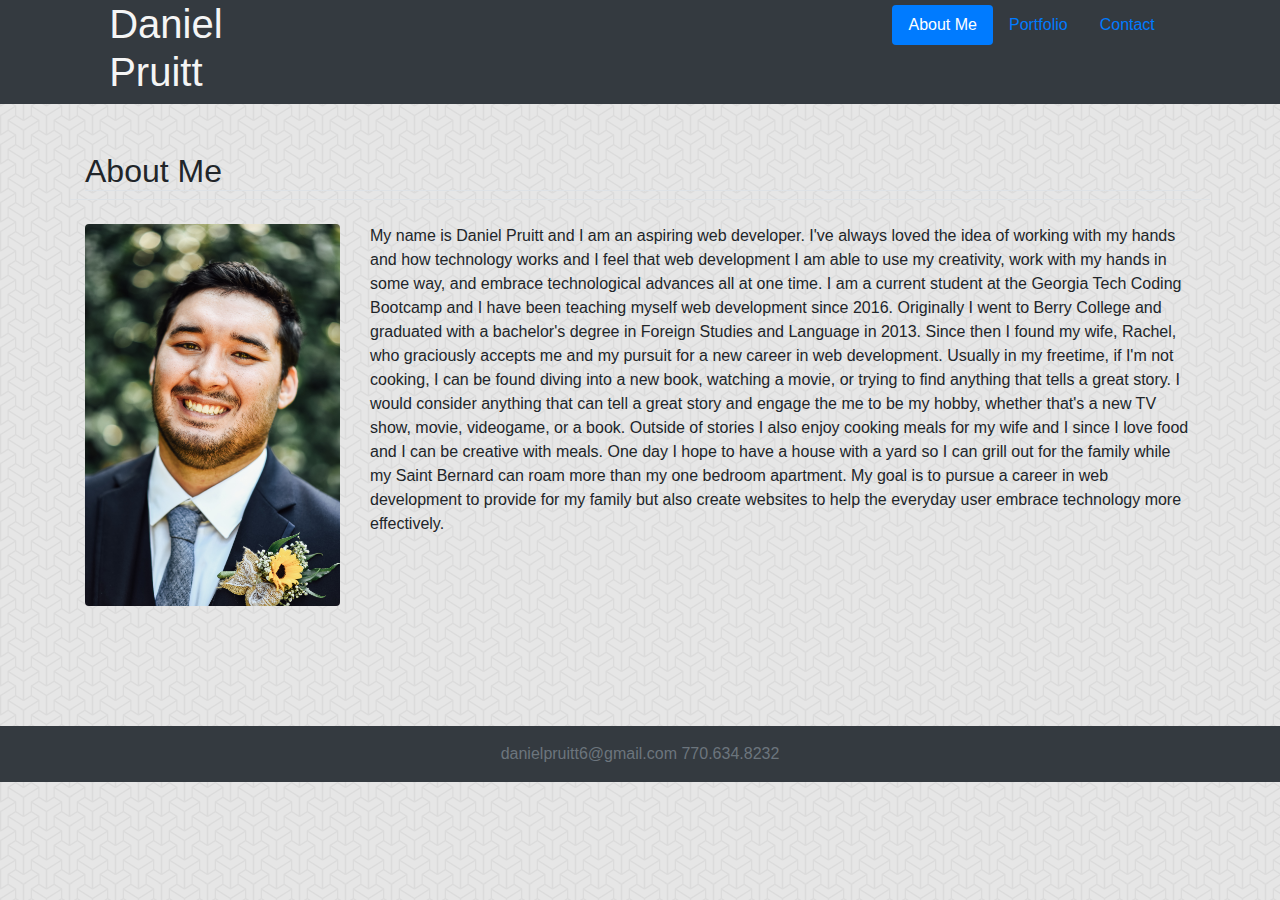
==== index.html @ 0e1a846b "section on image for portfolio link needed" ====
<!DOCTYPE html>
<html lang="en">
<head>
    <meta charset="UTF-8">
    <meta name="viewport" content="width=device-width, initial-scale=1.0">
    <meta http-equiv="X-UA-Compatible" content="ie=edge">
    <link rel="stylesheet" href="https://maxcdn.bootstrapcdn.com/bootstrap/4.0.0/css/bootstrap.min.css" integrity="sha384-Gn5384xqQ1aoWXA+058RXPxPg6fy4IWvTNh0E263XmFcJlSAwiGgFAW/dAiS6JXm" crossorigin="anonymous">
    <link rel="stylesheet" href="style.css">
    <link rel="stylesheet" href="https://use.fontawesome.com/releases/v5.0.13/css/all.css" integrity="sha384-DNOHZ68U8hZfKXOrtjWvjxusGo9WQnrNx2sqG0tfsghAvtVlRW3tvkXWZh58N9jp" crossorigin="anonymous">
    <title>Bootstrap About Me</title>
</head>

<div class="row bg-dark">
        <div class="col-lg-1"></div>
        
        <div class="col-lg-2" id="name">
            <h1>Daniel Pruitt</h1>
        </div>

        <div class="col-lg-3"></div>
    
        <div class="col-lg-5">
            <div class="float-right pills">
            <ul class="nav nav-pills justify-content-end">
                <li class="nav-item">
                    <a class="nav-link active" href="index.html">About Me</a>
                </li>
                <li class="nav-item"></li>
                    <a class="nav-link" href="portfolio.html">Portfolio</a>
                </li>
                <li class="nav-item">
                    <a class="nav-link" href="contact.html">Contact</a>
                </li>
            </ul>
            </div>
        </div>
    
        <div class="col-lg-1"></div>
        
</div>
<br>
<br>

<body>

    <div class="container">

        <div class="row">
            <div class="col-lg-12 border-bottom">
            <h2 class="border-bottom">About Me</h2>
            </div>
        </div>
        
    <br>
        <div class="row">
            <div class="col-lg-3">
                <img src="assets/headshot.jpg" class="rounded img-fluid">
            </div>
            
            <div class="col-lg-9">
                <p>My name is Daniel Pruitt and I am an aspiring web developer. I've always loved the idea of working with my hands and how technology works and I feel that web development I am able to use my creativity, work with my hands in some way, and embrace technological advances all at one time. I am a current student at the Georgia Tech Coding Bootcamp and I have been teaching myself web development since 2016. Originally I went to Berry College and graduated with a bachelor's degree in Foreign Studies and Language in 2013. Since then I found my wife, Rachel, who graciously accepts me and my pursuit for a new career in web development.       Usually in my freetime, if I'm not cooking, I can be found diving into a new book, watching a movie, or trying to find anything that tells a great story. I would consider anything that can tell a great story and engage the me to be my hobby, whether that's a new TV show, movie, videogame, or a book. Outside of stories I also enjoy cooking meals for my wife and I since I love food and I can be creative with meals. One day I hope to have a house with a yard so I can grill out for the family while my Saint Bernard can roam more than my one bedroom apartment. My goal is to pursue a career in web development to provide for my family but also create websites to help the everyday user embrace technology more effectively.</p>
                <div class="row">
                    <div class="col-lg-3 col-md-3">
                        <i class="fab fa-jedi-order fa-5x"></i>
                    </div>

                    <div class="col-lg-3 col-md-3">
                            <i class="fas fa-code fa-5x"></i>
                    </div>
                    
                    <div class="col-lg-3 col-md-3">
                            <i class="fas fa-coffee fa-5x"></i>
                    </div>

                    <div class="col-lg-3 ">
                        <i class="fab fa-empire fa-5x"></i>
                    </div>
                </div>
            </div>
        </div>
    </div>
</body>
<br>
<br>
<br>
<br>
<br>
<footer class="footer-copyright py-3 text-center bg-dark">
    
    <div class="container">
        <div="col-lg-12">
            <span class="text-muted">danielpruitt6@gmail.com</span>
            <span class="text-muted">770.634.8232</span>
        </div>
    </div>
</footer>
</html>
---- style.css ----
body{
    background-image: url(assets/escheresque.png)
}

.pills {
    padding-top:5px;
    
}

.purple{
    background-color:#4c14fe
}

#name {
    
    color:whitesmoke
}

.purp:hover {
   color:whitesmoke
}
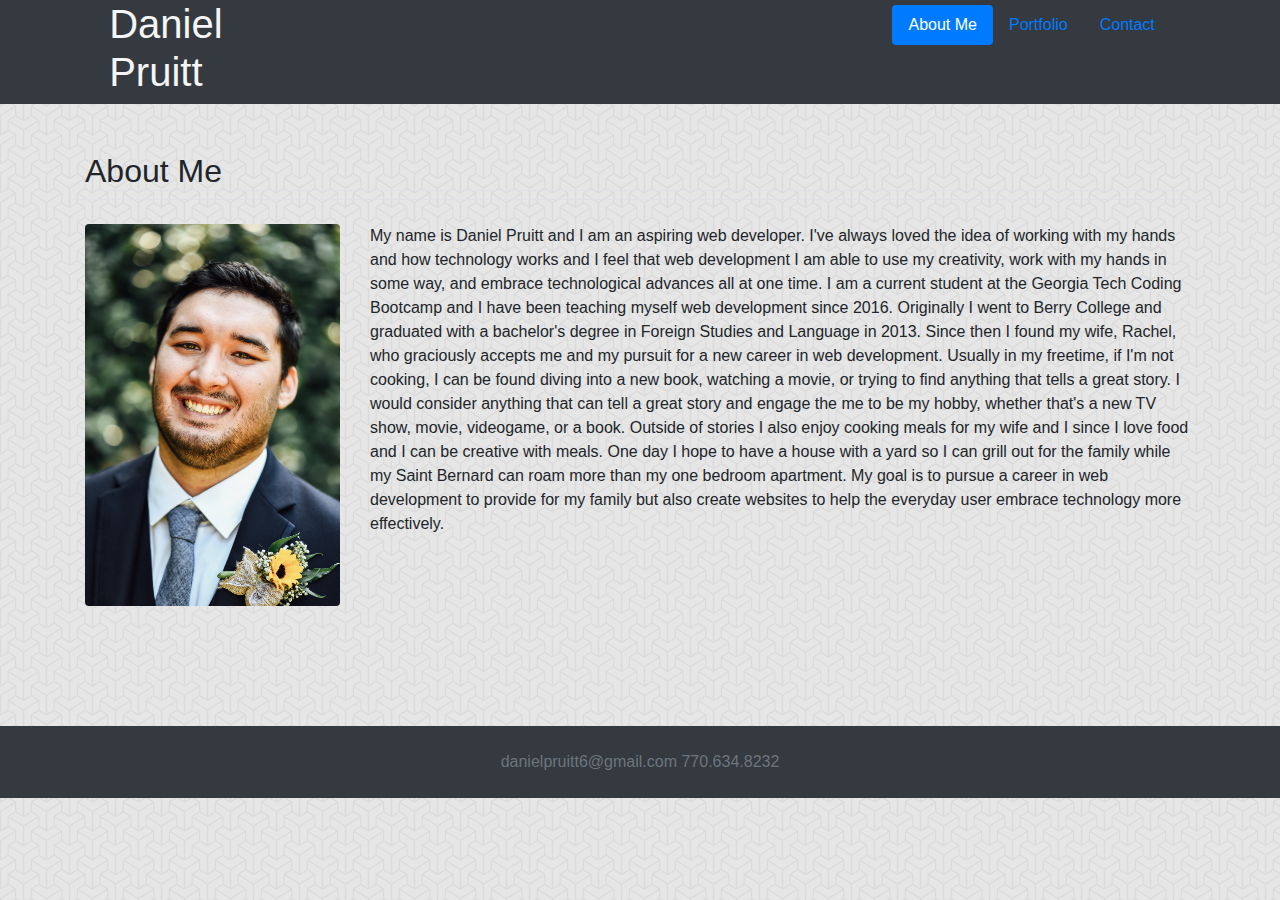
==== commit 8da6e2c9: "fixed footer" ====
--- a/index.html
+++ b/index.html
@@ -22,7 +22,7 @@
         <div class="col-lg-5">
             <div class="float-right pills">
             <ul class="nav nav-pills justify-content-end">
-                <li class="nav-item">
+                <li class="nav-item red">
                     <a class="nav-link active" href="index.html">About Me</a>
                 </li>
                 <li class="nav-item"></li>
@@ -72,7 +72,7 @@
                             <i class="fas fa-coffee fa-5x"></i>
                     </div>
 
-                    <div class="col-lg-3 ">
+                    <div class="col-lg-3">
                         <i class="fab fa-empire fa-5x"></i>
                     </div>
                 </div>
@@ -85,7 +85,7 @@
 <br>
 <br>
 <br>
-<footer class="footer-copyright py-3 text-center bg-dark">
+<footer class="row footer-copyright py-4 text-center bg-dark">
     
     <div class="container">
         <div="col-lg-12">
@@ -94,4 +94,8 @@
         </div>
     </div>
 </footer>
+
+<script src="https://code.jquery.com/jquery-3.2.1.slim.min.js" integrity="sha384-KJ3o2DKtIkvYIK3UENzmM7KCkRr/rE9/Qpg6aAZGJwFDMVNA/GpGFF93hXpG5KkN" crossorigin="anonymous"></script>
+<script src="https://cdnjs.cloudflare.com/ajax/libs/popper.js/1.12.9/umd/popper.min.js" integrity="sha384-ApNbgh9B+Y1QKtv3Rn7W3mgPxhU9K/ScQsAP7hUibX39j7fakFPskvXusvfa0b4Q" crossorigin="anonymous"></script>
+<script src="https://maxcdn.bootstrapcdn.com/bootstrap/4.0.0/js/bootstrap.min.js" integrity="sha384-JZR6Spejh4U02d8jOt6vLEHfe/JQGiRRSQQxSfFWpi1MquVdAyjUar5+76PVCmYl" crossorigin="anonymous"></script>
 </html>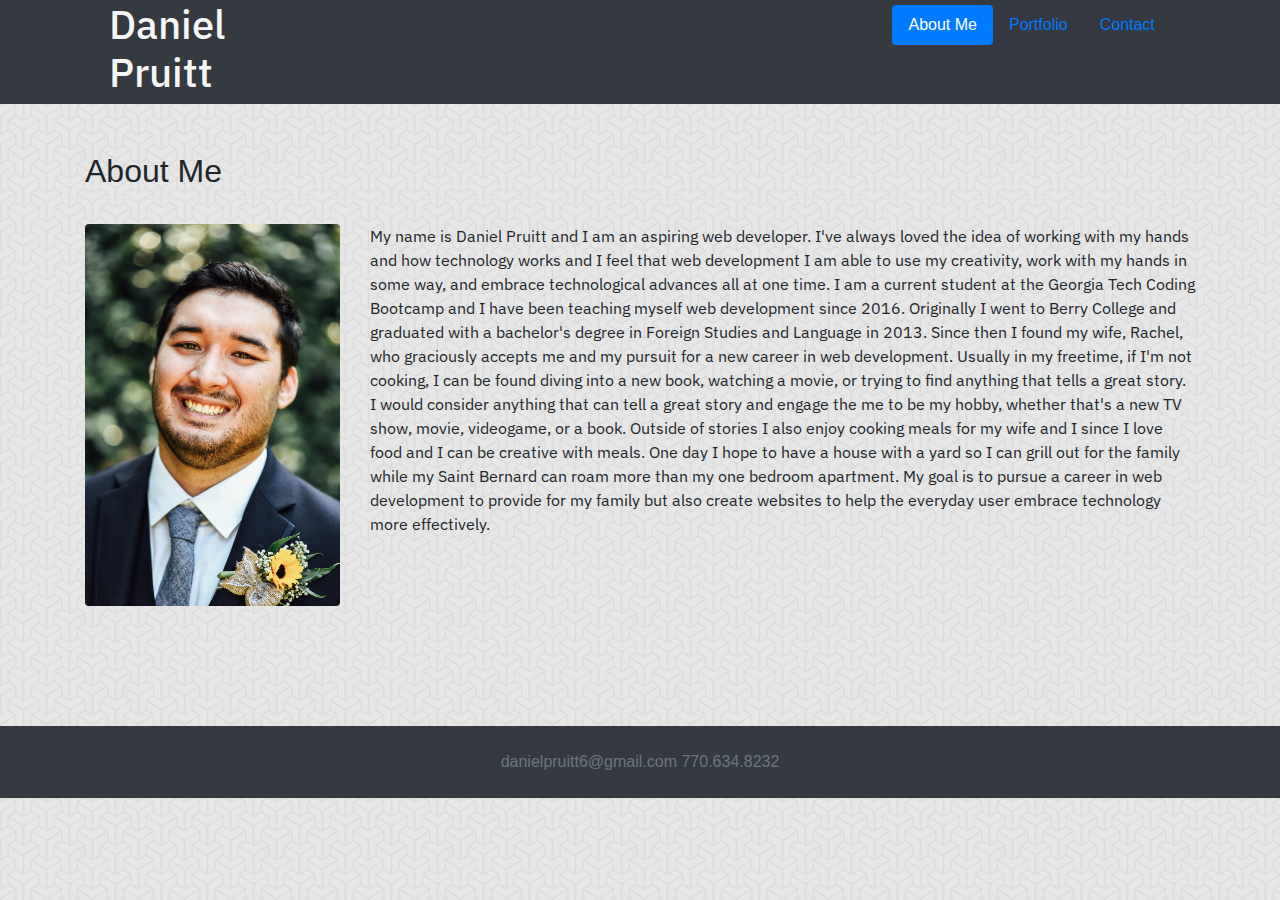
==== commit 44df79e8: "new font" ====
--- a/index.html
+++ b/index.html
@@ -4,6 +4,7 @@
     <meta charset="UTF-8">
     <meta name="viewport" content="width=device-width, initial-scale=1.0">
     <meta http-equiv="X-UA-Compatible" content="ie=edge">
+    <link href="https://fonts.googleapis.com/css?family=IBM+Plex+Sans" rel="stylesheet">
     <link rel="stylesheet" href="https://maxcdn.bootstrapcdn.com/bootstrap/4.0.0/css/bootstrap.min.css" integrity="sha384-Gn5384xqQ1aoWXA+058RXPxPg6fy4IWvTNh0E263XmFcJlSAwiGgFAW/dAiS6JXm" crossorigin="anonymous">
     <link rel="stylesheet" href="style.css">
     <link rel="stylesheet" href="https://use.fontawesome.com/releases/v5.0.13/css/all.css" integrity="sha384-DNOHZ68U8hZfKXOrtjWvjxusGo9WQnrNx2sqG0tfsghAvtVlRW3tvkXWZh58N9jp" crossorigin="anonymous">
@@ -22,7 +23,7 @@
         <div class="col-lg-5">
             <div class="float-right pills">
             <ul class="nav nav-pills justify-content-end">
-                <li class="nav-item red">
+                <li class="nav-item">
                     <a class="nav-link active" href="index.html">About Me</a>
                 </li>
                 <li class="nav-item"></li>
@@ -58,7 +59,7 @@
             </div>
             
             <div class="col-lg-9">
-                <p>My name is Daniel Pruitt and I am an aspiring web developer. I've always loved the idea of working with my hands and how technology works and I feel that web development I am able to use my creativity, work with my hands in some way, and embrace technological advances all at one time. I am a current student at the Georgia Tech Coding Bootcamp and I have been teaching myself web development since 2016. Originally I went to Berry College and graduated with a bachelor's degree in Foreign Studies and Language in 2013. Since then I found my wife, Rachel, who graciously accepts me and my pursuit for a new career in web development.       Usually in my freetime, if I'm not cooking, I can be found diving into a new book, watching a movie, or trying to find anything that tells a great story. I would consider anything that can tell a great story and engage the me to be my hobby, whether that's a new TV show, movie, videogame, or a book. Outside of stories I also enjoy cooking meals for my wife and I since I love food and I can be creative with meals. One day I hope to have a house with a yard so I can grill out for the family while my Saint Bernard can roam more than my one bedroom apartment. My goal is to pursue a career in web development to provide for my family but also create websites to help the everyday user embrace technology more effectively.</p>
+                <p id="pname">My name is Daniel Pruitt and I am an aspiring web developer. I've always loved the idea of working with my hands and how technology works and I feel that web development I am able to use my creativity, work with my hands in some way, and embrace technological advances all at one time. I am a current student at the Georgia Tech Coding Bootcamp and I have been teaching myself web development since 2016. Originally I went to Berry College and graduated with a bachelor's degree in Foreign Studies and Language in 2013. Since then I found my wife, Rachel, who graciously accepts me and my pursuit for a new career in web development.       Usually in my freetime, if I'm not cooking, I can be found diving into a new book, watching a movie, or trying to find anything that tells a great story. I would consider anything that can tell a great story and engage the me to be my hobby, whether that's a new TV show, movie, videogame, or a book. Outside of stories I also enjoy cooking meals for my wife and I since I love food and I can be creative with meals. One day I hope to have a house with a yard so I can grill out for the family while my Saint Bernard can roam more than my one bedroom apartment. My goal is to pursue a career in web development to provide for my family but also create websites to help the everyday user embrace technology more effectively.</p>
                 <div class="row">
                     <div class="col-lg-3 col-md-3">
                         <i class="fab fa-jedi-order fa-5x"></i>
--- a/style.css
+++ b/style.css
@@ -13,7 +13,16 @@
 
 #name {
     
-    color:whitesmoke
+    color:whitesmoke;
+    font-family: 'IBM Plex Sans', sans-serif;
+}
+
+#pname {
+    font-family: 'IBM Plex Sans', sans-serif;
+}
+
+.purpname {
+    font-family: 'IBM Plex Sans', sans-serif;
 }
 
 .purp:hover {
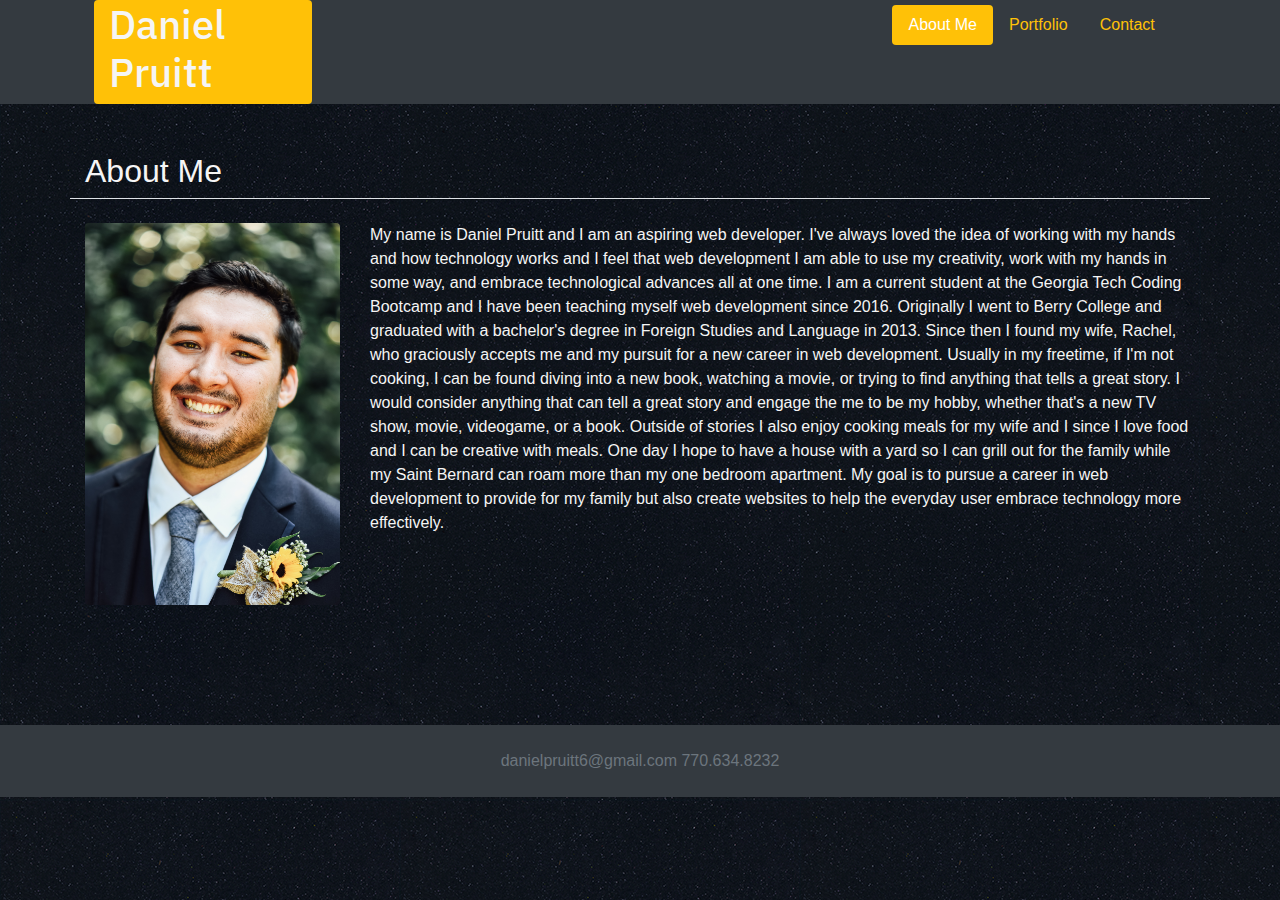
==== commit 7b44f76f: "new colors, bg, fix media q" ====
--- a/index.html
+++ b/index.html
@@ -14,7 +14,7 @@
 <div class="row bg-dark">
         <div class="col-lg-1"></div>
         
-        <div class="col-lg-2" id="name">
+        <div class="col-lg-2 bg-warning rounded" id="name">
             <h1>Daniel Pruitt</h1>
         </div>
 
@@ -24,13 +24,13 @@
             <div class="float-right pills">
             <ul class="nav nav-pills justify-content-end">
                 <li class="nav-item">
-                    <a class="nav-link active" href="index.html">About Me</a>
+                    <a class="nav-link bg-warning active "  href="index.html">About Me</a>
                 </li>
                 <li class="nav-item"></li>
-                    <a class="nav-link" href="portfolio.html">Portfolio</a>
+                    <a class="nav-link text-warning" href="portfolio.html">Portfolio</a>
                 </li>
                 <li class="nav-item">
-                    <a class="nav-link" href="contact.html">Contact</a>
+                    <a class="nav-link text-warning" href="contact.html">Contact</a>
                 </li>
             </ul>
             </div>
@@ -47,8 +47,8 @@
     <div class="container">
 
         <div class="row">
-            <div class="col-lg-12 border-bottom">
-            <h2 class="border-bottom">About Me</h2>
+            <div class="col-lg-12 border-bottom smokey">
+            <h2 id="whitesmoke">About Me</h2>
             </div>
         </div>
         
@@ -59,22 +59,22 @@
             </div>
             
             <div class="col-lg-9">
-                <p id="pname">My name is Daniel Pruitt and I am an aspiring web developer. I've always loved the idea of working with my hands and how technology works and I feel that web development I am able to use my creativity, work with my hands in some way, and embrace technological advances all at one time. I am a current student at the Georgia Tech Coding Bootcamp and I have been teaching myself web development since 2016. Originally I went to Berry College and graduated with a bachelor's degree in Foreign Studies and Language in 2013. Since then I found my wife, Rachel, who graciously accepts me and my pursuit for a new career in web development.       Usually in my freetime, if I'm not cooking, I can be found diving into a new book, watching a movie, or trying to find anything that tells a great story. I would consider anything that can tell a great story and engage the me to be my hobby, whether that's a new TV show, movie, videogame, or a book. Outside of stories I also enjoy cooking meals for my wife and I since I love food and I can be creative with meals. One day I hope to have a house with a yard so I can grill out for the family while my Saint Bernard can roam more than my one bedroom apartment. My goal is to pursue a career in web development to provide for my family but also create websites to help the everyday user embrace technology more effectively.</p>
+                <p class="smokey">My name is Daniel Pruitt and I am an aspiring web developer. I've always loved the idea of working with my hands and how technology works and I feel that web development I am able to use my creativity, work with my hands in some way, and embrace technological advances all at one time. I am a current student at the Georgia Tech Coding Bootcamp and I have been teaching myself web development since 2016. Originally I went to Berry College and graduated with a bachelor's degree in Foreign Studies and Language in 2013. Since then I found my wife, Rachel, who graciously accepts me and my pursuit for a new career in web development.       Usually in my freetime, if I'm not cooking, I can be found diving into a new book, watching a movie, or trying to find anything that tells a great story. I would consider anything that can tell a great story and engage the me to be my hobby, whether that's a new TV show, movie, videogame, or a book. Outside of stories I also enjoy cooking meals for my wife and I since I love food and I can be creative with meals. One day I hope to have a house with a yard so I can grill out for the family while my Saint Bernard can roam more than my one bedroom apartment. My goal is to pursue a career in web development to provide for my family but also create websites to help the everyday user embrace technology more effectively.</p>
                 <div class="row">
                     <div class="col-lg-3 col-md-3">
-                        <i class="fab fa-jedi-order fa-5x"></i>
+                        <i class="fab fa-jedi-order fa-5x" id="whitesmoke"></i>
                     </div>
 
                     <div class="col-lg-3 col-md-3">
-                            <i class="fas fa-code fa-5x"></i>
+                            <i class="fas fa-code fa-5x" id="whitesmoke"></i>
                     </div>
                     
                     <div class="col-lg-3 col-md-3">
-                            <i class="fas fa-coffee fa-5x"></i>
+                            <i class="fas fa-coffee fa-5x" id="whitesmoke"></i>
                     </div>
 
                     <div class="col-lg-3">
-                        <i class="fab fa-empire fa-5x"></i>
+                        <i class="fab fa-empire fa-5x" id="whitesmoke"></i>
                     </div>
                 </div>
             </div>
--- a/style.css
+++ b/style.css
@@ -1,5 +1,5 @@
 body{
-    background-image: url(assets/escheresque.png)
+    background-image: url(assets/ep_naturalblack.png)
 }
 
 .pills {
@@ -8,7 +8,10 @@
 }
 
 .purple{
-    background-color:#4c14fe
+    background-color:#4c14fe;
+    margin-bottom:50px;
+    font-family: 'IBM Plex Sans', sans-serif;
+    color:whitesmoke;
 }
 
 #name {
@@ -17,14 +20,15 @@
     font-family: 'IBM Plex Sans', sans-serif;
 }
 
-#pname {
-    font-family: 'IBM Plex Sans', sans-serif;
-}
-
-.purpname {
-    font-family: 'IBM Plex Sans', sans-serif;
-}
 
 .purp:hover {
    color:whitesmoke
+}
+
+#whitesmoke{
+    color:whitesmoke;
+}
+
+.smokey {
+    color:whitesmoke
 }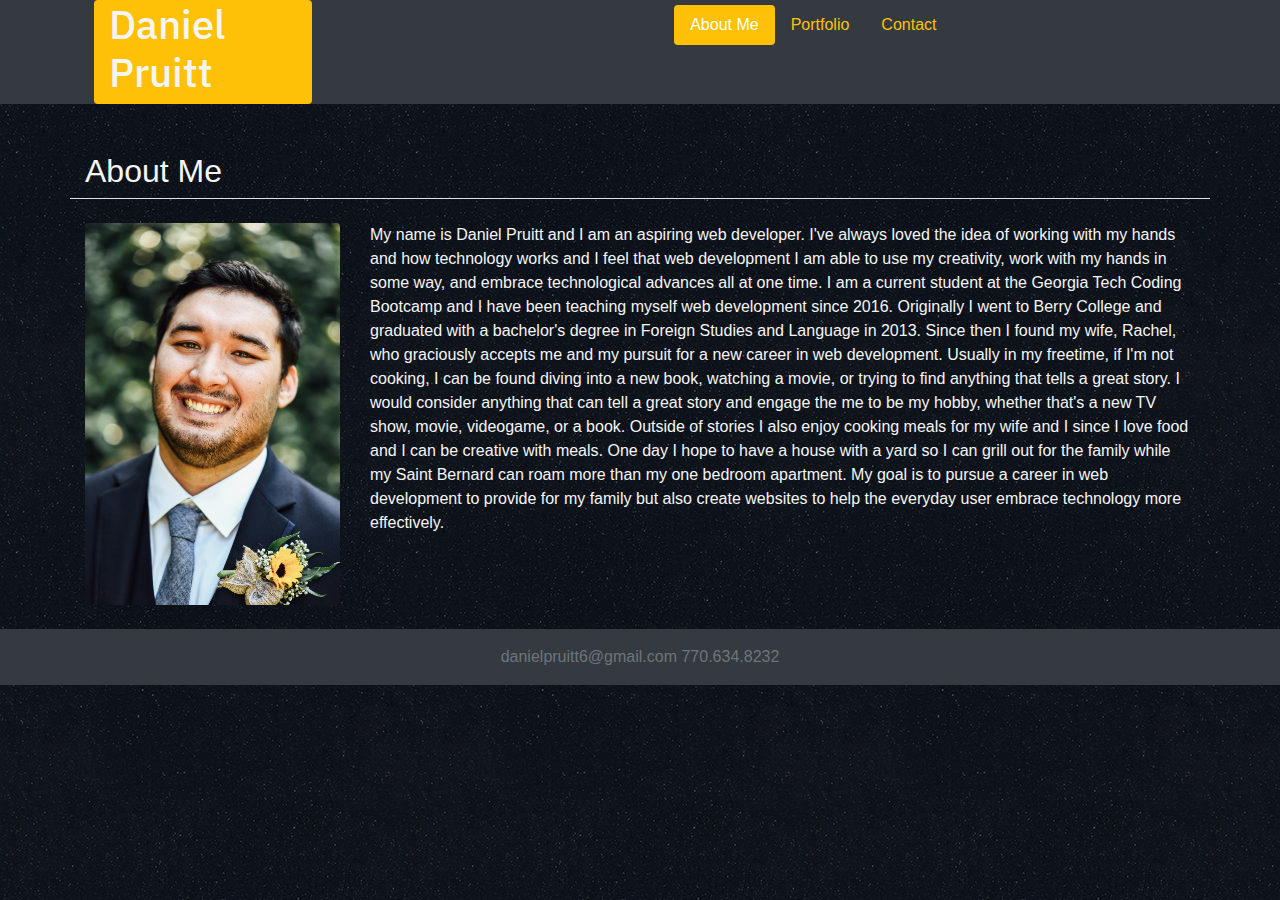
==== commit 3d290262: "final edits" ====
--- a/index.html
+++ b/index.html
@@ -12,31 +12,29 @@
 </head>
 
 <div class="row bg-dark">
-        <div class="col-lg-1"></div>
+    <div class="col-lg-1 col-md-1 col-sm-1 col-xs-1"></div>
         
-        <div class="col-lg-2 bg-warning rounded" id="name">
-            <h1>Daniel Pruitt</h1>
+    <div class="col-lg-2 col-md-4 col-sm-4 col-xs-2 bg-warning rounded" id="name">
+        <h1 >Daniel Pruitt</h1>
+    </div>
+
+    <div ></div>
+
+    <div class="col-lg-6 col-md-7 col-sm-6 col-xs-9">
+        <div class="float-right pills">
+        <ul class="nav nav-pills justify-content-end">
+            <li class="nav-item">
+                <a class="nav-link bg-warning active" href="index.html">About Me</a>
+            </li>
+            <li class="nav-item"></li>
+                <a class="nav-link text-warning" href="portfolio.html">Portfolio</a>
+            </li>
+            <li class="nav-item">
+                <a class="nav-link text-warning" href="contact.html">Contact</a>
+            </li>
+        </ul>
         </div>
-
-        <div class="col-lg-3"></div>
-    
-        <div class="col-lg-5">
-            <div class="float-right pills">
-            <ul class="nav nav-pills justify-content-end">
-                <li class="nav-item">
-                    <a class="nav-link bg-warning active "  href="index.html">About Me</a>
-                </li>
-                <li class="nav-item"></li>
-                    <a class="nav-link text-warning" href="portfolio.html">Portfolio</a>
-                </li>
-                <li class="nav-item">
-                    <a class="nav-link text-warning" href="contact.html">Contact</a>
-                </li>
-            </ul>
-            </div>
-        </div>
-    
-        <div class="col-lg-1"></div>
+    </div>
         
 </div>
 <br>
@@ -47,33 +45,34 @@
     <div class="container">
 
         <div class="row">
-            <div class="col-lg-12 border-bottom smokey">
+            <div class="col-lg-12 col-md-12 col-sm-12 col-xs-12 border-bottom smokey">
             <h2 id="whitesmoke">About Me</h2>
             </div>
         </div>
         
     <br>
         <div class="row">
-            <div class="col-lg-3">
-                <img src="assets/headshot.jpg" class="rounded img-fluid">
+            
+            <div class="col-lg-3 col-md-4 col-sm-1 col-xs-1 ">
+                <img src="assets/headshot.jpg" class="rounded img-fluid ">
             </div>
             
-            <div class="col-lg-9">
+            <div class="col-lg-9 col-md-8 col-sm-11 col-xs-11 text-left">
                 <p class="smokey">My name is Daniel Pruitt and I am an aspiring web developer. I've always loved the idea of working with my hands and how technology works and I feel that web development I am able to use my creativity, work with my hands in some way, and embrace technological advances all at one time. I am a current student at the Georgia Tech Coding Bootcamp and I have been teaching myself web development since 2016. Originally I went to Berry College and graduated with a bachelor's degree in Foreign Studies and Language in 2013. Since then I found my wife, Rachel, who graciously accepts me and my pursuit for a new career in web development.       Usually in my freetime, if I'm not cooking, I can be found diving into a new book, watching a movie, or trying to find anything that tells a great story. I would consider anything that can tell a great story and engage the me to be my hobby, whether that's a new TV show, movie, videogame, or a book. Outside of stories I also enjoy cooking meals for my wife and I since I love food and I can be creative with meals. One day I hope to have a house with a yard so I can grill out for the family while my Saint Bernard can roam more than my one bedroom apartment. My goal is to pursue a career in web development to provide for my family but also create websites to help the everyday user embrace technology more effectively.</p>
                 <div class="row">
-                    <div class="col-lg-3 col-md-3">
+                    <div class="col-lg-3 col-md-3 col-sm-3">
                         <i class="fab fa-jedi-order fa-5x" id="whitesmoke"></i>
                     </div>
 
-                    <div class="col-lg-3 col-md-3">
+                    <div class="col-lg-3 col-md-3 col-sm-3">
                             <i class="fas fa-code fa-5x" id="whitesmoke"></i>
                     </div>
                     
-                    <div class="col-lg-3 col-md-3">
+                    <div class="col-lg-3 col-md-3 col-sm-3">
                             <i class="fas fa-coffee fa-5x" id="whitesmoke"></i>
                     </div>
 
-                    <div class="col-lg-3">
+                    <div class="col-lg-3 col-md-3 col-sm-3">
                         <i class="fab fa-empire fa-5x" id="whitesmoke"></i>
                     </div>
                 </div>
@@ -82,21 +81,16 @@
     </div>
 </body>
 <br>
-<br>
-<br>
-<br>
-<br>
-<footer class="row footer-copyright py-4 text-center bg-dark">
+
+<footer class="row footer-copyright py-3 text-center bg-dark">
     
     <div class="container">
-        <div="col-lg-12">
+        <div="col-lg-12 col-md-12 col-sm-12 col-xs-12">
             <span class="text-muted">danielpruitt6@gmail.com</span>
             <span class="text-muted">770.634.8232</span>
         </div>
     </div>
 </footer>
 
-<script src="https://code.jquery.com/jquery-3.2.1.slim.min.js" integrity="sha384-KJ3o2DKtIkvYIK3UENzmM7KCkRr/rE9/Qpg6aAZGJwFDMVNA/GpGFF93hXpG5KkN" crossorigin="anonymous"></script>
-<script src="https://cdnjs.cloudflare.com/ajax/libs/popper.js/1.12.9/umd/popper.min.js" integrity="sha384-ApNbgh9B+Y1QKtv3Rn7W3mgPxhU9K/ScQsAP7hUibX39j7fakFPskvXusvfa0b4Q" crossorigin="anonymous"></script>
-<script src="https://maxcdn.bootstrapcdn.com/bootstrap/4.0.0/js/bootstrap.min.js" integrity="sha384-JZR6Spejh4U02d8jOt6vLEHfe/JQGiRRSQQxSfFWpi1MquVdAyjUar5+76PVCmYl" crossorigin="anonymous"></script>
+
 </html>--- a/style.css
+++ b/style.css
@@ -7,11 +7,14 @@
     
 }
 
-.purple{
-    background-color:#4c14fe;
-    margin-bottom:50px;
+.yellow{
+    background-color:#ffc107;
     font-family: 'IBM Plex Sans', sans-serif;
     color:whitesmoke;
+    margin-top:-70px;
+    position:relative;
+    padding:10px;
+
 }
 
 #name {
@@ -19,7 +22,6 @@
     color:whitesmoke;
     font-family: 'IBM Plex Sans', sans-serif;
 }
-
 
 .purp:hover {
    color:whitesmoke
@@ -31,4 +33,4 @@
 
 .smokey {
     color:whitesmoke
-}+}
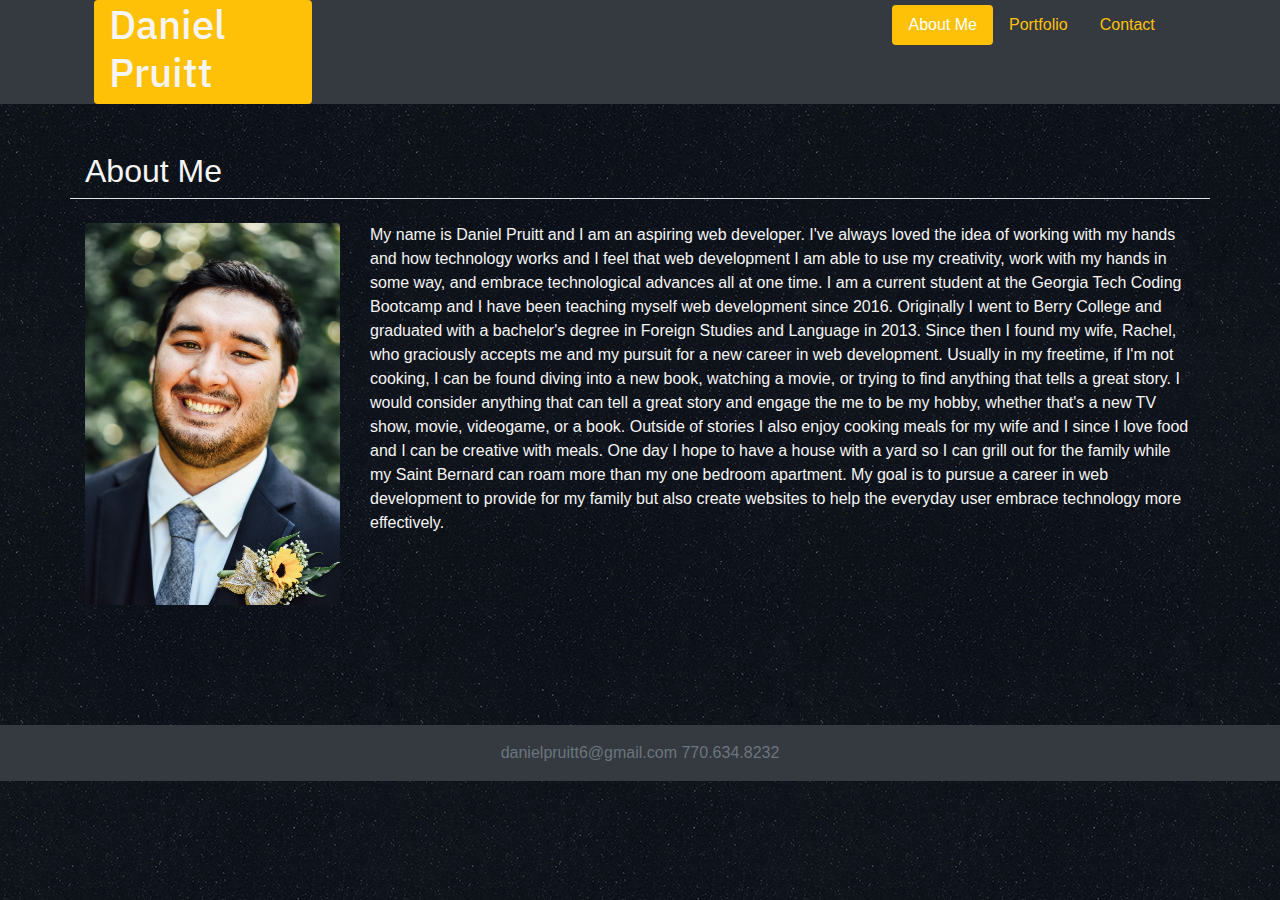
==== commit 751b000d: "fixed footer and columns" ====
--- a/index.html
+++ b/index.html
@@ -20,7 +20,7 @@
 
     <div ></div>
 
-    <div class="col-lg-6 col-md-7 col-sm-6 col-xs-9">
+    <div class="col-lg-8 col-md-7 col-sm-6 col-xs-9">
         <div class="float-right pills">
         <ul class="nav nav-pills justify-content-end">
             <li class="nav-item">
@@ -81,8 +81,11 @@
     </div>
 </body>
 <br>
-
-<footer class="row footer-copyright py-3 text-center bg-dark">
+<br>
+<br>
+<br>
+<br>
+<footer class="row foot footer-copyright py-3 text-center bg-dark">
     
     <div class="container">
         <div="col-lg-12 col-md-12 col-sm-12 col-xs-12">
--- a/style.css
+++ b/style.css
@@ -33,4 +33,4 @@
 
 .smokey {
     color:whitesmoke
-}
+}